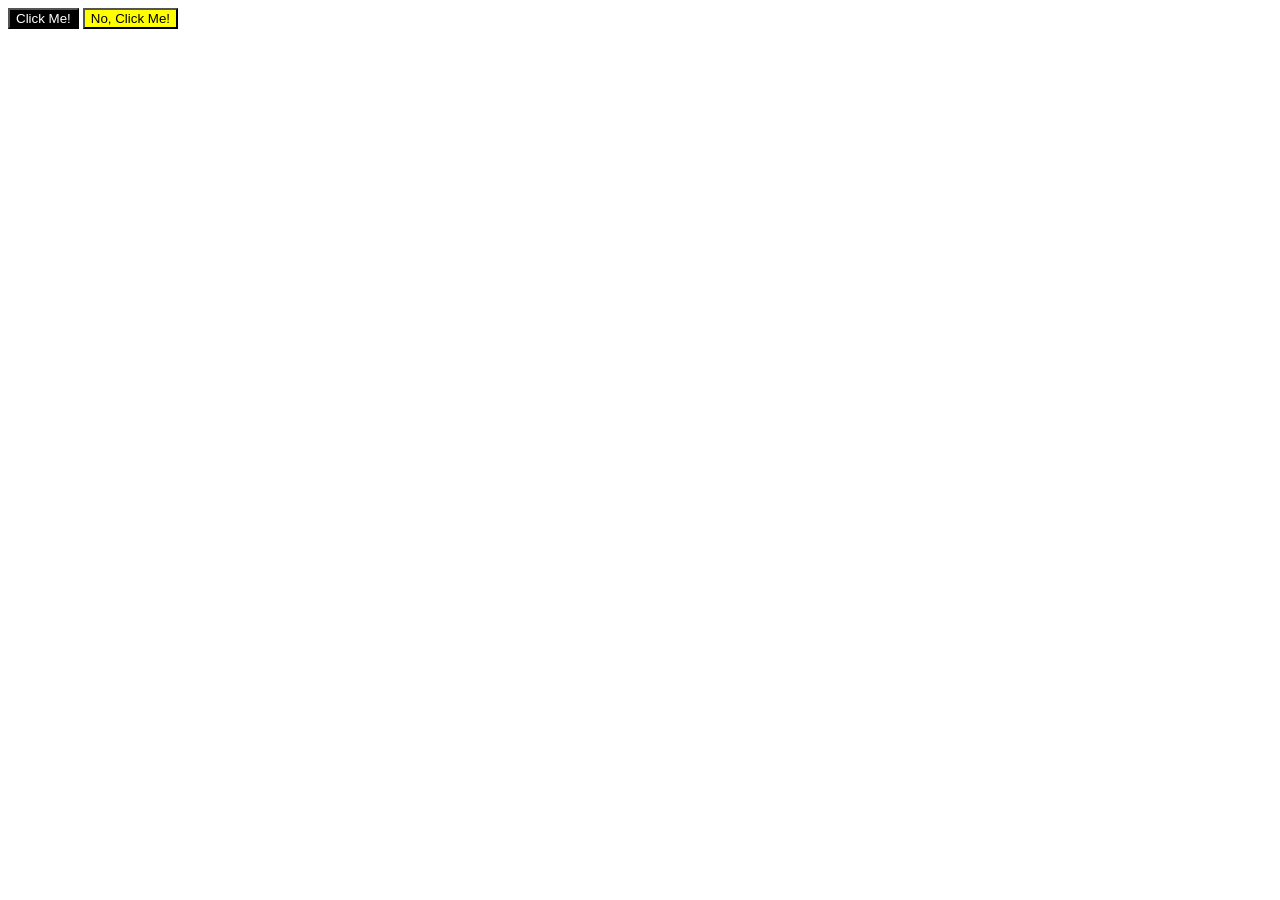
==== foundations/intro-to-css/03-grouping-selectors/index.html @ d7527a51 "feat: Modified using CSS" ====
<!DOCTYPE html>
<html lang="en">
  <head>
    <meta charset="UTF-8">
    <meta http-equiv="X-UA-Compatible" content="IE=edge">
    <meta name="viewport" content="width=device-width, initial-scale=1.0">
    <title>Grouping Selectors</title>
    <link rel="stylesheet" href="style.css">
  </head>
  <body>
    <button class="black" id="clickme">Click Me!</button>
    <button class="yellow" id="noclickme">No, Click Me!</button>
  </body>
</html>
---- foundations/intro-to-css/03-grouping-selectors/style.css ----
.class1,
.class2 {
    font-size: 28px;
    font-family: Helvetica, 'Times New Roman', sans-serif;
}

#clickme {
    background-color: black;
    color: white;
}

#noclickme {
    background-color: yellow;
}
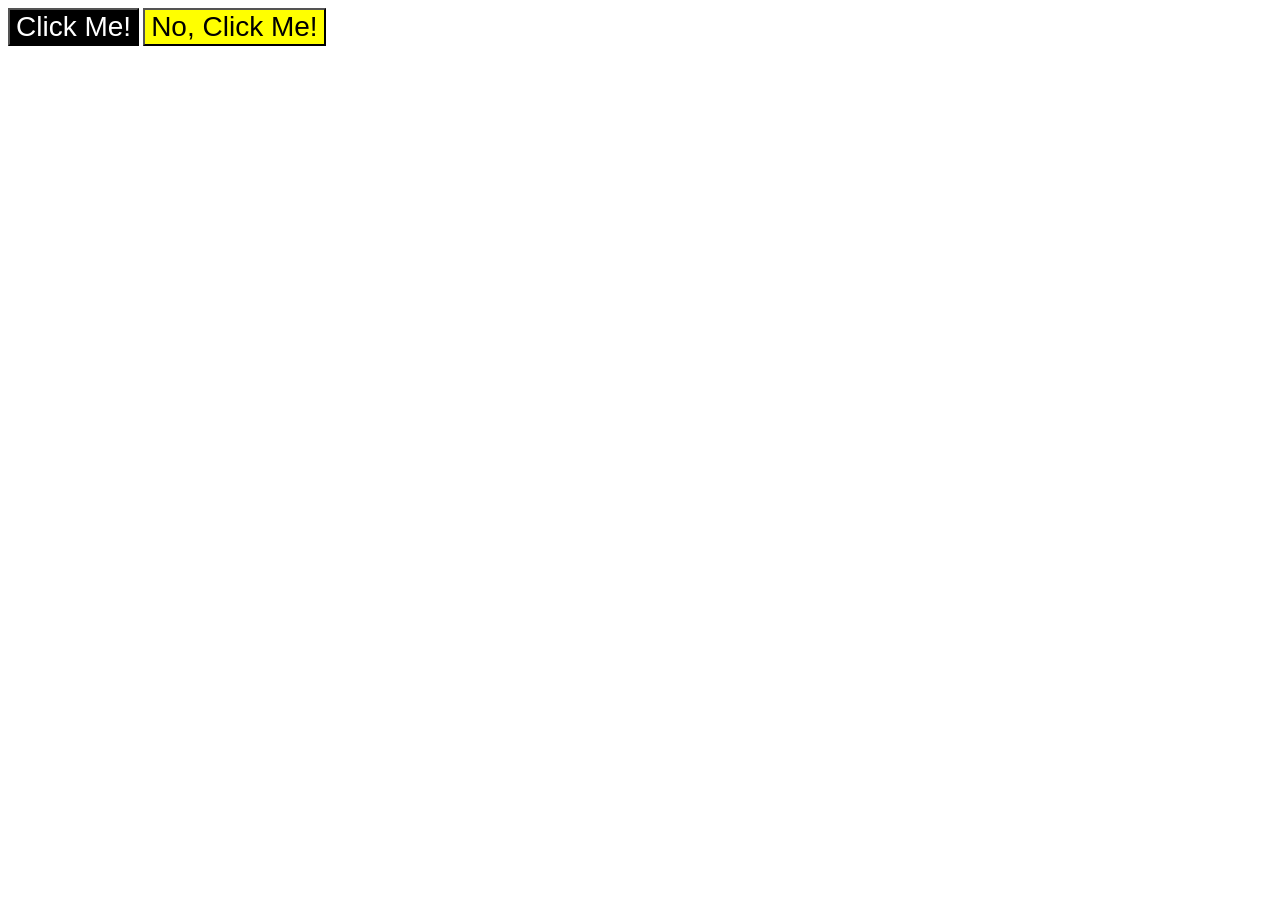
==== commit 12b4b520: "Update index.html" ====
--- a/foundations/intro-to-css/03-grouping-selectors/index.html
+++ b/foundations/intro-to-css/03-grouping-selectors/index.html
@@ -8,7 +8,7 @@
     <link rel="stylesheet" href="style.css">
   </head>
   <body>
-    <button class="black" id="clickme">Click Me!</button>
-    <button class="yellow" id="noclickme">No, Click Me!</button>
+    <button class="class1" id="clickme">Click Me!</button>
+    <button class="class2" id="noclickme">No, Click Me!</button>
   </body>
 </html>
